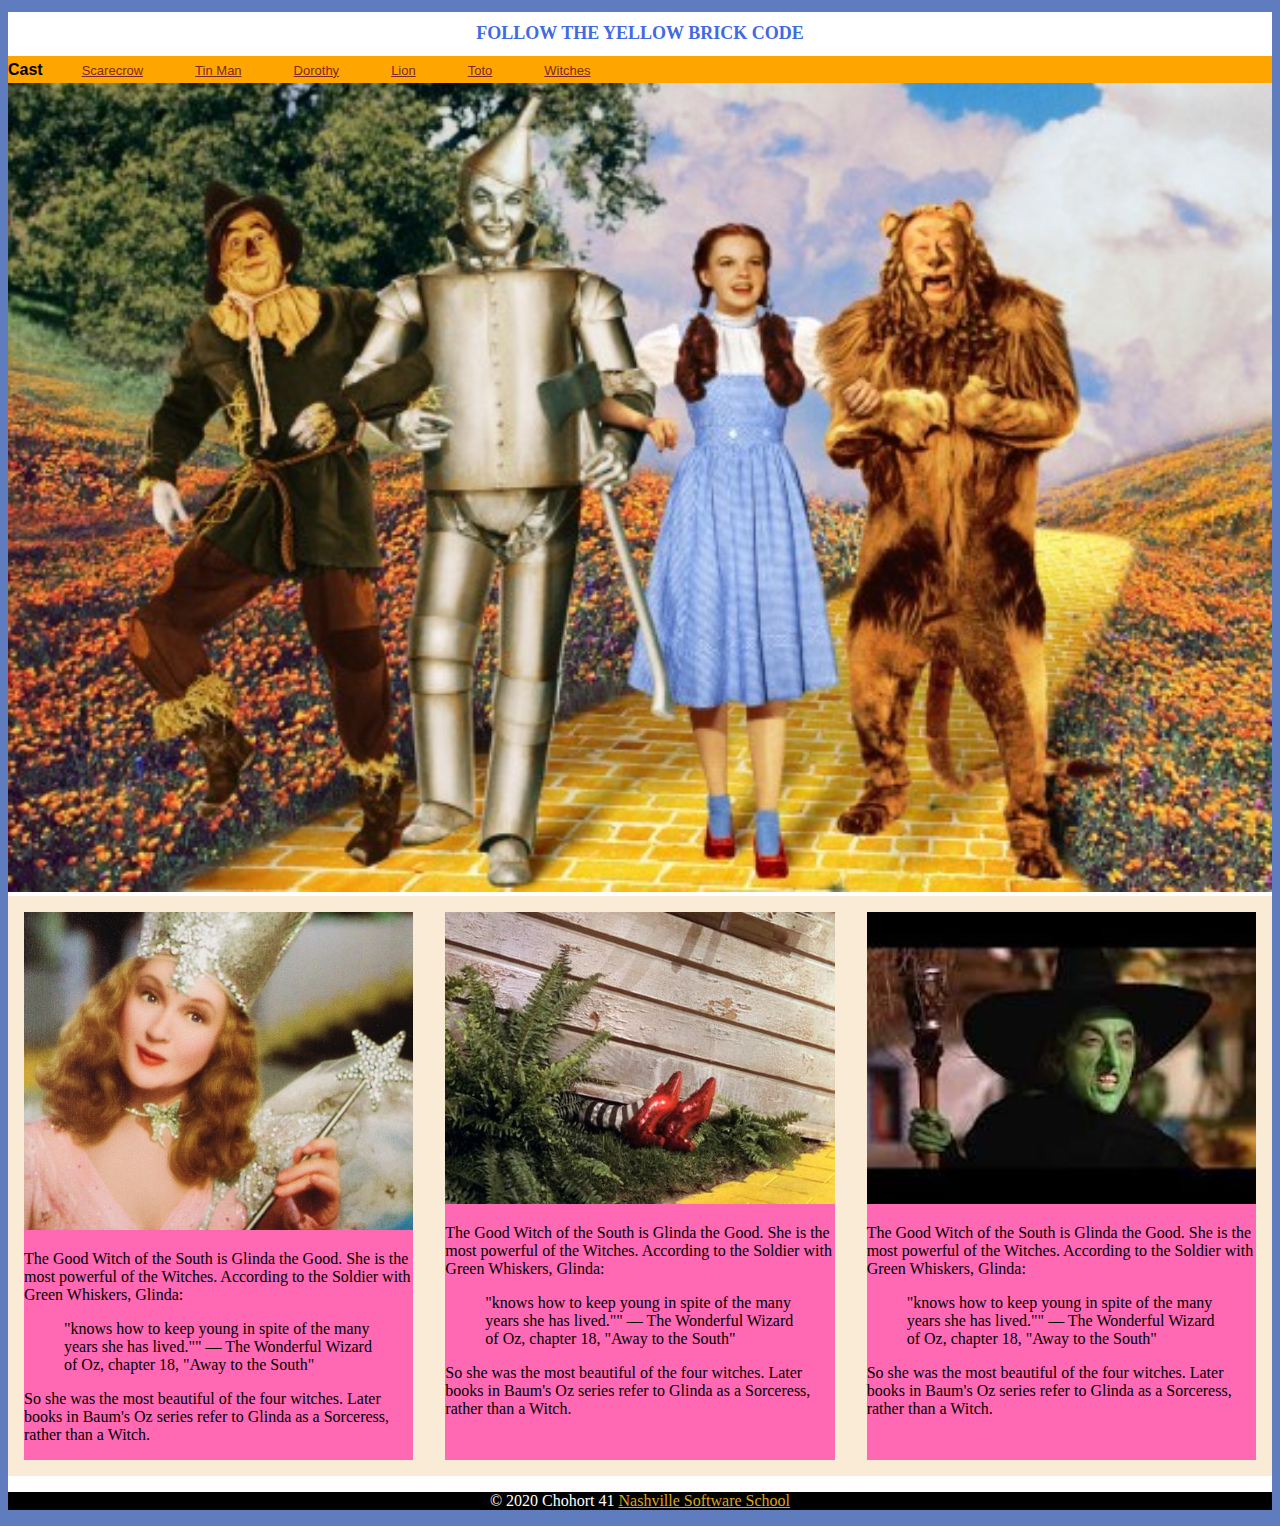
==== witches.html @ df16b5c2 "added content and initial styling for witches page" ====
<!DOCTYPE html>
<html lang="en">
<head>
    <meta charset="UTF-8">
    <meta name="viewport" content="width=device-width, initial-scale=1.0">
    <title>Pay no attention to the man behind the curtain</title>
    <link rel="stylesheet" type="text/css" href="css/main.css">
</head>
<body>
    <!-- beginninig of wrapper -->
    <div class="wrapper">
        <header>
            <h1>Follow The Yellow Brick Code</h1>
            <nav>
                <div><strong>Cast</strong></div>
                <div><a href="dorthy.html">Scarecrow</a></div>
                <div><a href="dorthy.html">Tin Man</a></div>
                <div><a href="dorthy.html">Dorothy</a></div>
                <div><a href="dorthy.html">Lion</a></div>
                <div><a href="dorthy.html">Toto</a></div>
                <div><a href="witches.html">Witches</a></div>
            </nav>
            
            <div>
                <img class="img-hero" src="images/oz image.png" alt="The Wizard of Oz">
            </div>
        </header>
        
        <div class="flex-container">
           <div class="flex-item">
               <img src="images/south.jpg" alt="The Witch of the South" class="section-item">
                <p>The Good Witch of the South is Glinda the Good. She is the most powerful of the Witches. According
                to the Soldier with Green
                Whiskers, Glinda:</p>
                <blockquote> "knows how to keep young in spite of the many years she has lived."" — The Wonderful
                Wizard of Oz, chapter 18, "Away to the
                South"</blockquote>
                <p>So she was the most beautiful of the four witches. Later books in Baum's Oz series refer to Glinda
                as a Sorceress, rather
                than a Witch.</p>
           </div>
           <div class="flex-item">
            <img src="images/east.jpg" alt="The Witch of the South" class="section-item">
             <p>The Good Witch of the South is Glinda the Good. She is the most powerful of the Witches. According
             to the Soldier with Green
             Whiskers, Glinda:</p>
             <blockquote> "knows how to keep young in spite of the many years she has lived."" — The Wonderful
             Wizard of Oz, chapter 18, "Away to the
             South"</blockquote>
             <p>So she was the most beautiful of the four witches. Later books in Baum's Oz series refer to Glinda
             as a Sorceress, rather
             than a Witch.</p>
        </div>
        <div class="flex-item">
            <img src="images/west.jpg" alt="The Witch of the South" class="section-item">
             <p>The Good Witch of the South is Glinda the Good. She is the most powerful of the Witches. According
             to the Soldier with Green
             Whiskers, Glinda:</p>
             <blockquote> "knows how to keep young in spite of the many years she has lived."" — The Wonderful
             Wizard of Oz, chapter 18, "Away to the
             South"</blockquote>
             <p>So she was the most beautiful of the four witches. Later books in Baum's Oz series refer to Glinda
             as a Sorceress, rather
             than a Witch.</p>
        </div>
        </div>    
            <footer>
                <p>&copy; 2020 Chohort 41 <a href="hhtp://nashvillesoftwareschool.com">Nashville Software School</a>
                </p>
            </footer>
    </div>
    <!-- end of wrapper -->
</body>
</html>
---- css/main.css ----
*, *:before, *:after {
    box-sizing: border-box;
}

body {
    background-color: #5F7CBE;
}

nav {
    background-color: #FFA500; 
    display: flex;
    width: 100%;    
    justify-content: flex-start;
    font-family: Arial, Helvetica, sans-serif;
    padding: .3em 0em .3em 0em;

}

nav a {
    color: rgb(126, 41, 41);
    margin: .2em 1em 0px 3em;
    font-size: small;
}

nav a:hover {
    color: white;
}

.wrapper {
    background-color: #ffffff;
}

h1 {
    text-transform: uppercase;
    text-align: center;
    color: royalblue;
    font-size: large;
    padding-top: .6em;
}

.flex-container {
    display: flex;
    /* height: 300px; */
    width: 100%;
    background-color: #faebd7;
    flex-direction: row;
    overflow: auto;
}
.flex-item {
    background-color: hotpink;
    flex: 1;
    margin: 1em;
}

.section-item {
    margin: 0 auto;
    width: 100%
}
.img-hero {
    width: 100%;
    height: auto;
    overflow: hidden;
}

main {
    flex: 3;
    margin: 1em;
}
main > h2 {
    color: rgb(253, 4, 4);
    text-align: left;
    font-size: 1.2em;
}
main p {
    font-family: Arial, Helvetica, sans-serif;
    font-size: .7em;
}

article > h3 {
    color: rgb(253, 4, 4);
    font-size: 1.2em;
    text-align: left;
}

article p {
    font-family: Arial, Helvetica, sans-serif;
    font-size: .7em;
}
aside {
    flex: 1;
    margin: 1em;
}

footer {
    background-color: black;
    color: white;
    text-align: center;
}

footer a {
    color: goldenrod;
}

footer a:hover {
    color: whitesmoke;
}
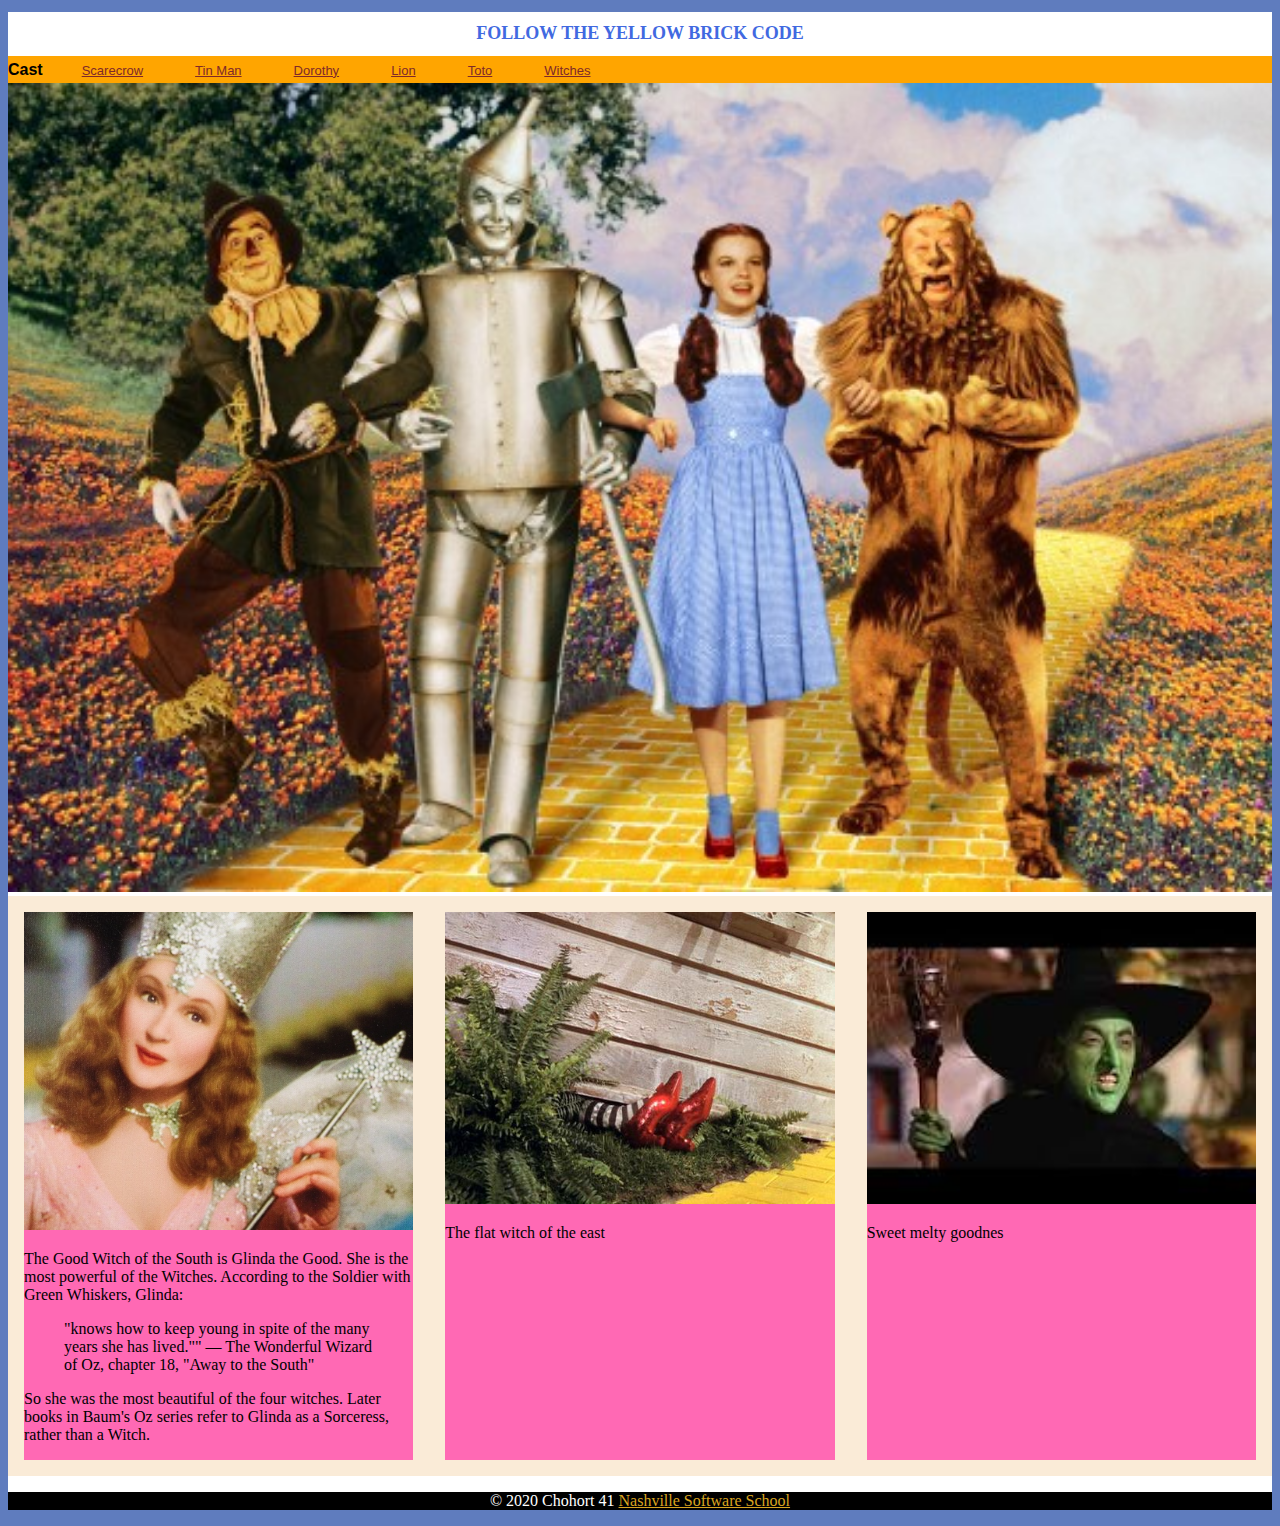
==== commit 3f5d72a1: "Updated git ignore" ====
--- a/witches.html
+++ b/witches.html
@@ -41,27 +41,11 @@
            </div>
            <div class="flex-item">
             <img src="images/east.jpg" alt="The Witch of the South" class="section-item">
-             <p>The Good Witch of the South is Glinda the Good. She is the most powerful of the Witches. According
-             to the Soldier with Green
-             Whiskers, Glinda:</p>
-             <blockquote> "knows how to keep young in spite of the many years she has lived."" — The Wonderful
-             Wizard of Oz, chapter 18, "Away to the
-             South"</blockquote>
-             <p>So she was the most beautiful of the four witches. Later books in Baum's Oz series refer to Glinda
-             as a Sorceress, rather
-             than a Witch.</p>
+             <p>The flat witch of the east</p>
         </div>
         <div class="flex-item">
             <img src="images/west.jpg" alt="The Witch of the South" class="section-item">
-             <p>The Good Witch of the South is Glinda the Good. She is the most powerful of the Witches. According
-             to the Soldier with Green
-             Whiskers, Glinda:</p>
-             <blockquote> "knows how to keep young in spite of the many years she has lived."" — The Wonderful
-             Wizard of Oz, chapter 18, "Away to the
-             South"</blockquote>
-             <p>So she was the most beautiful of the four witches. Later books in Baum's Oz series refer to Glinda
-             as a Sorceress, rather
-             than a Witch.</p>
+             <p>Sweet melty goodnes</p>
         </div>
         </div>    
             <footer>
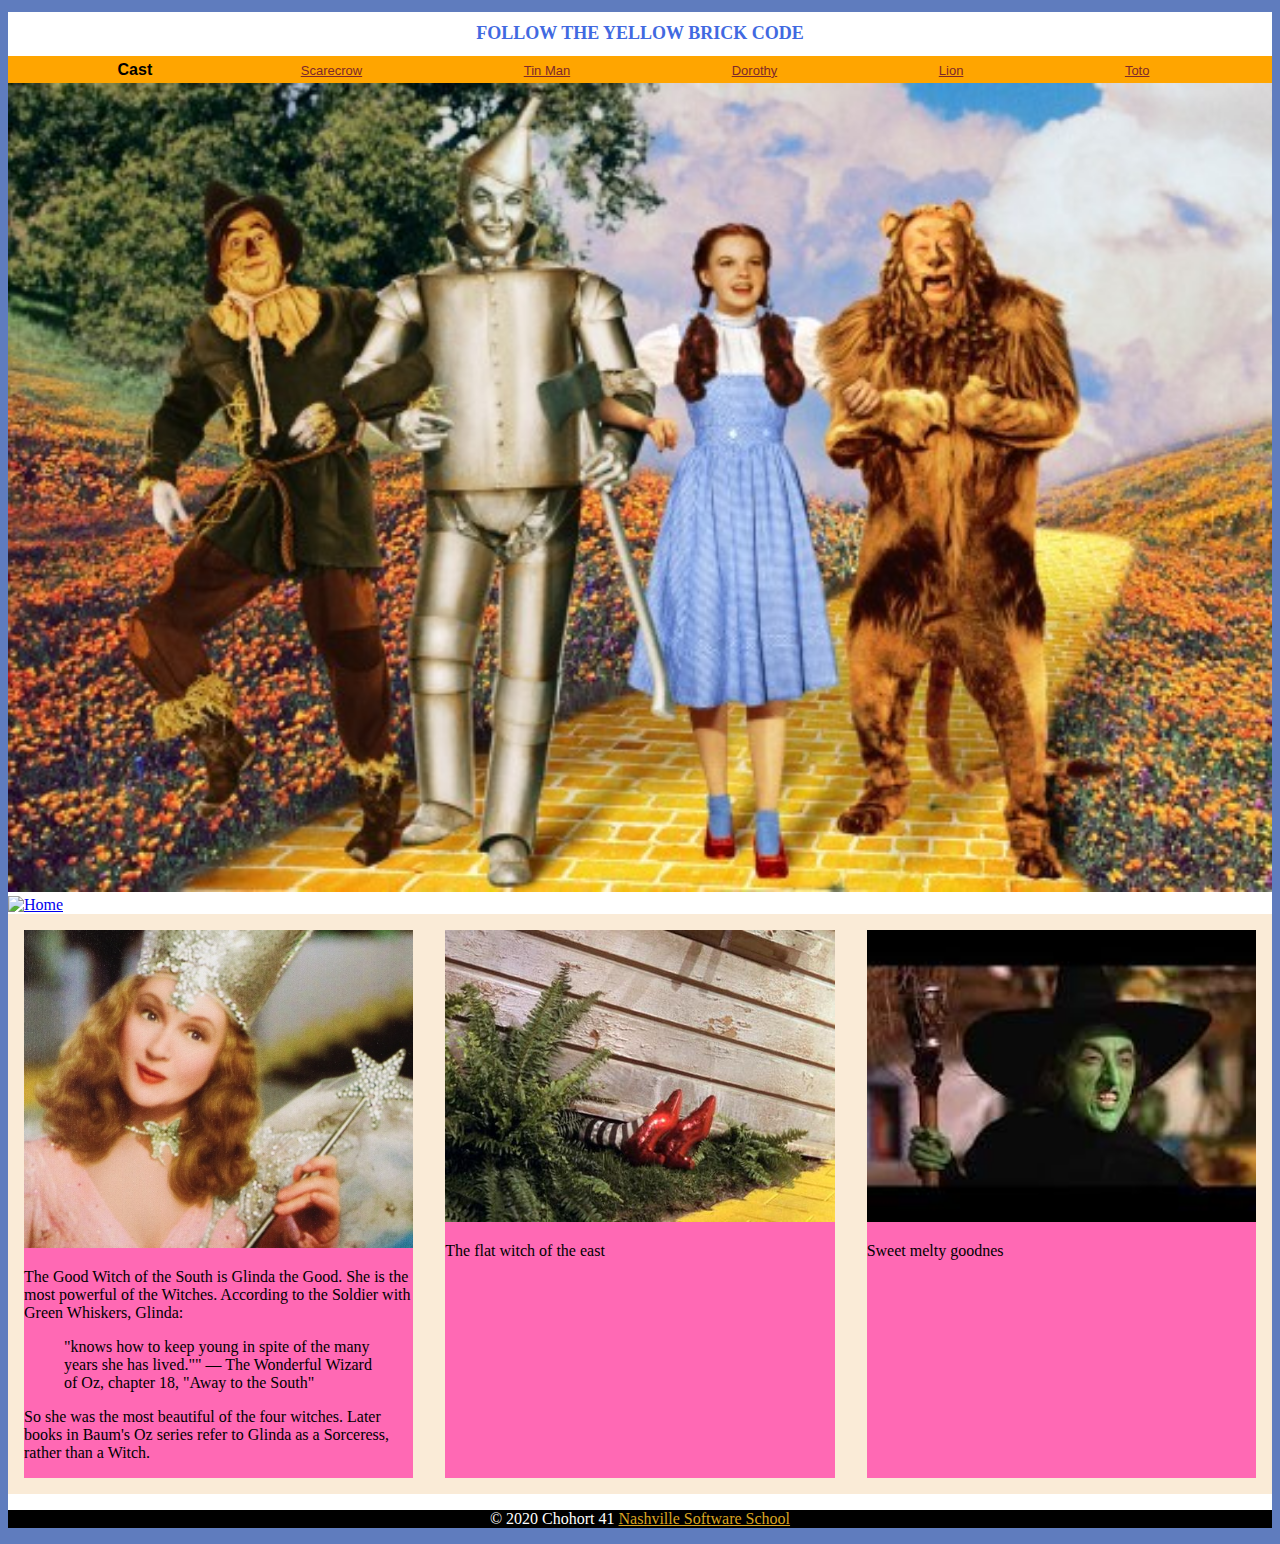
==== commit 5c2281a7: "Added home gif to witches page. Added Slippers link to Smithsonian article" ====
--- a/witches.html
+++ b/witches.html
@@ -18,15 +18,20 @@
                 <div><a href="dorthy.html">Dorothy</a></div>
                 <div><a href="dorthy.html">Lion</a></div>
                 <div><a href="dorthy.html">Toto</a></div>
-                <div><a href="witches.html">Witches</a></div>
+                <!-- <div><a href="witches.html">Witches</a></div> -->
             </nav>
             
             <div>
                 <img class="img-hero" src="images/oz image.png" alt="The Wizard of Oz">
             </div>
         </header>
-        
-        <div class="flex-container">
+    <div class="home">
+        <a href="index.html">
+            <!-- <img src="images/tornado.png" alt="Home" width="50" height="50"> -->
+            <img src="https://media.giphy.com/media/EAapKjyXBAMa4/giphy.gif" alt="Home" width="50" height="50">
+        </a>
+    </div>
+        <div class="flex-container-witches">
            <div class="flex-item">
                <img src="images/south.jpg" alt="The Witch of the South" class="section-item">
                 <p>The Good Witch of the South is Glinda the Good. She is the most powerful of the Witches. According
--- a/css/main.css
+++ b/css/main.css
@@ -10,7 +10,7 @@
     background-color: #FFA500; 
     display: flex;
     width: 100%;    
-    justify-content: flex-start;
+    justify-content: space-evenly;
     font-family: Arial, Helvetica, sans-serif;
     padding: .3em 0em .3em 0em;
 
@@ -40,18 +40,35 @@
 
 .flex-container {
     display: flex;
-    /* height: 300px; */
+    height: 300px;
     width: 100%;
     background-color: #faebd7;
     flex-direction: row;
     overflow: auto;
 }
+
+.flex-container-witches {
+    display: flex;
+    /* height: 400px; */
+    width: 100%;
+    background-color: #faebd7;
+    flex-direction: row;
+    overflow: auto;
+}
+
 .flex-item {
     background-color: hotpink;
     flex: 1;
     margin: 1em;
 }
 
+.home {
+    /* display: flex; */
+    justify-content: center;
+    flex: 1;
+    
+    
+}
 .section-item {
     margin: 0 auto;
     width: 100%
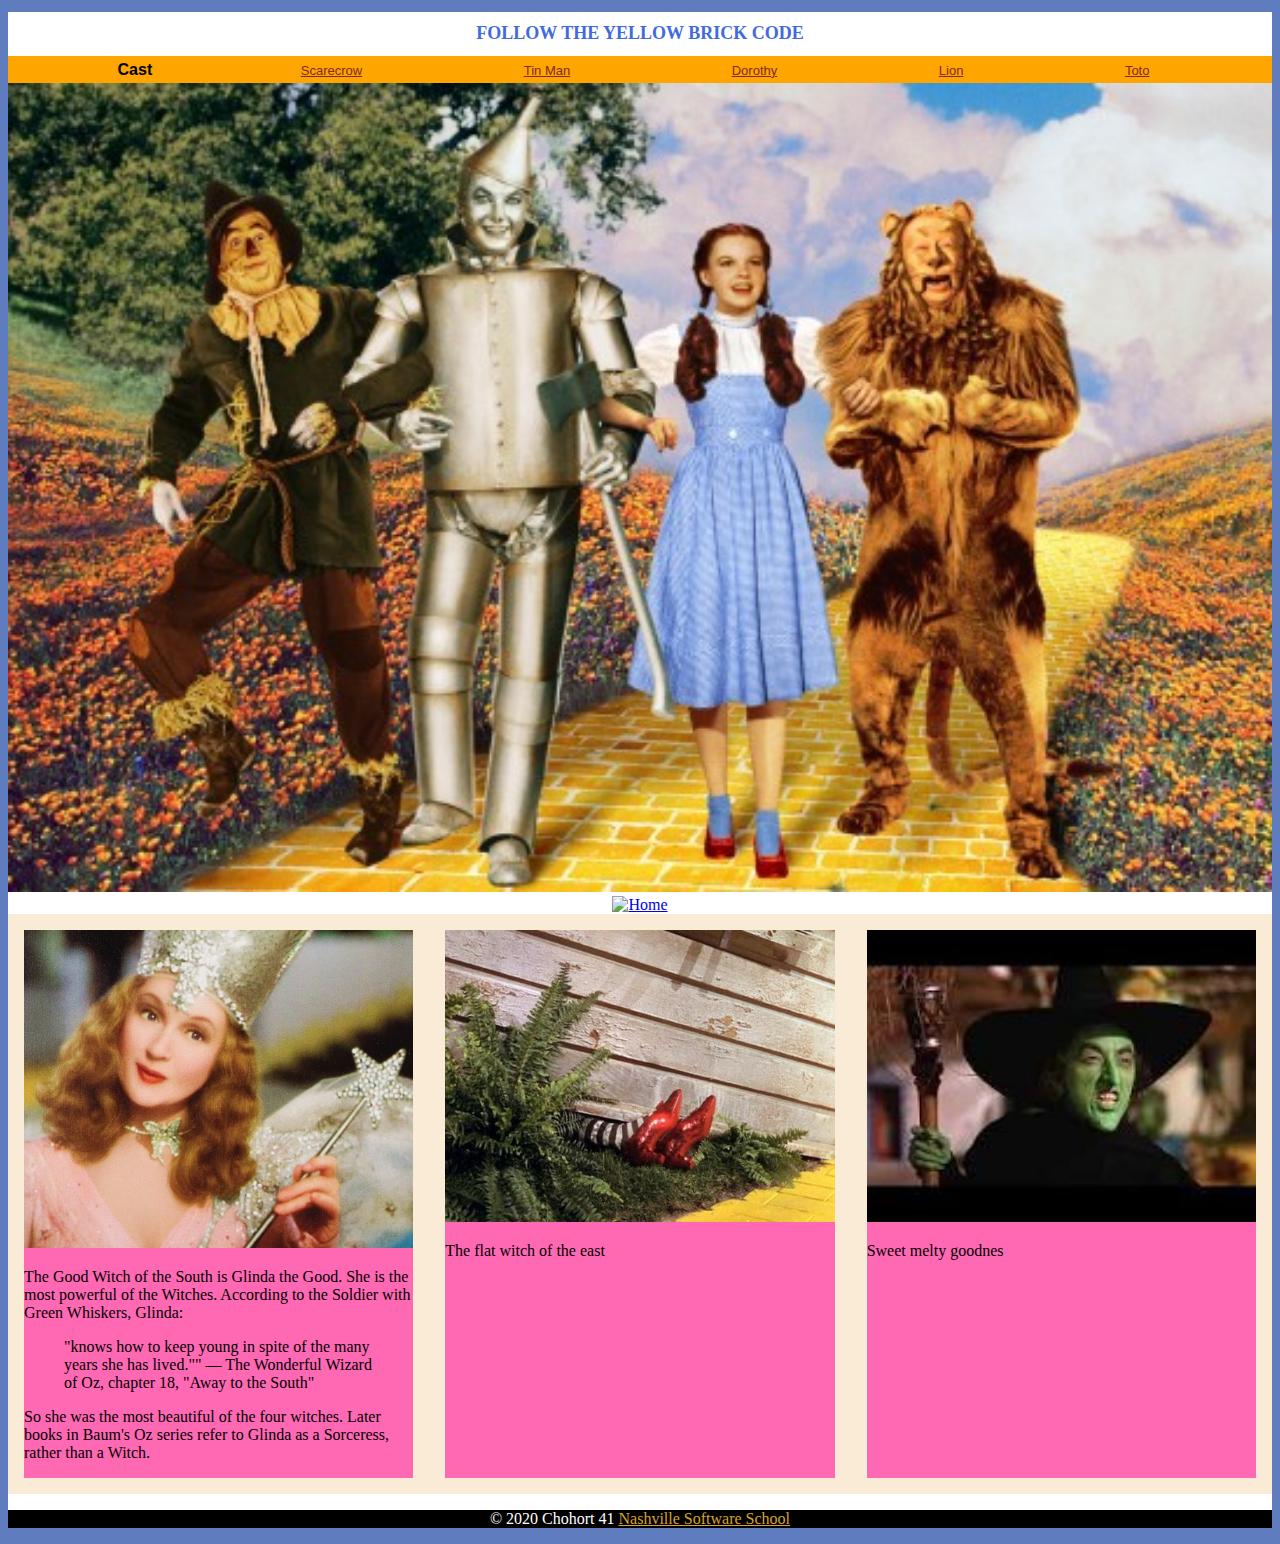
==== commit cc8e15f7: "Added page 2 jump in point" ====
--- a/witches.html
+++ b/witches.html
@@ -31,6 +31,7 @@
             <img src="https://media.giphy.com/media/EAapKjyXBAMa4/giphy.gif" alt="Home" width="50" height="50">
         </a>
     </div>
+        <a name="witch-articles"></a>
         <div class="flex-container-witches">
            <div class="flex-item">
                <img src="images/south.jpg" alt="The Witch of the South" class="section-item">
--- a/css/main.css
+++ b/css/main.css
@@ -63,7 +63,7 @@
 }
 
 .home {
-    /* display: flex; */
+    display: flex;
     justify-content: center;
     flex: 1;
     
